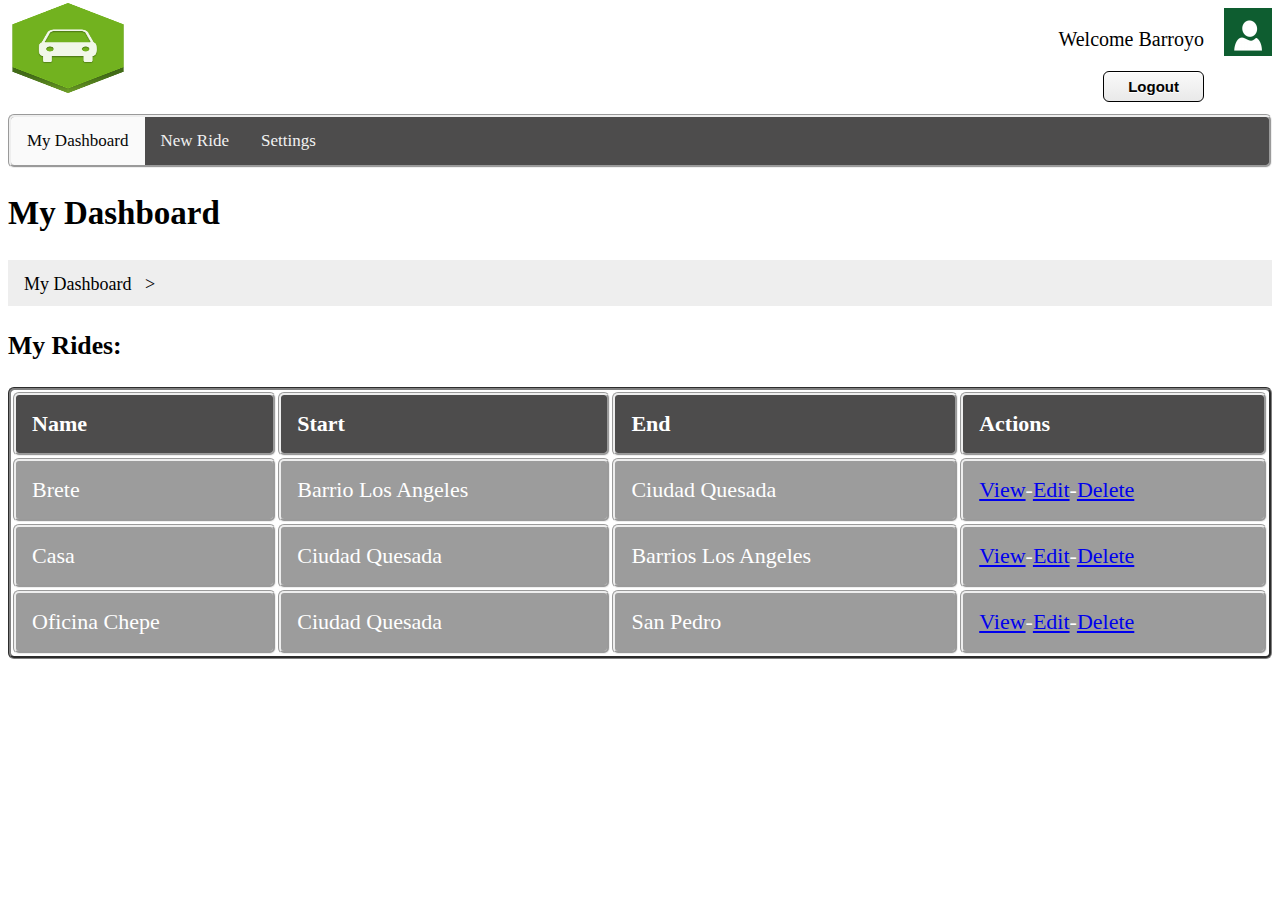
==== dashboard.html @ 7de66856 "Creates Repository" ====
<!DOCTYPE html>
<html lang="en">
    <head>
        <title>My Dashboad - TicoRides</title> 
        <meta charset="UTF-8">
        <meta name="viewport" content="width=device-width, initial-scale=1">
        <link rel="stylesheet" href="styles.css" type="text/css">
    </head>
    <body >
        <div class="container">
            <div class="user">
                <img src="/images/Folders-OS-User-No-Frame-Metro-icon.png" alt="">
            </div>
            <div class="txtUser">
                <p>Welcome Barroyo</p>
                <button class="btnOut"  type="button" onclick="window.location.href='index.html'">
                    Logout
                </button> 
            </div>
            <div>
                <img class="img2" src="/images/car-icon.png" alt="" width="150" height="100">
            </div>
        </div>
        <div class="container">
            <div class="topnav">
                <a class="active" href="">My Dashboard</a>
                <a href="rides.html">New Ride</a>
                <a href="settings.html">Settings</a>
            </div>
            <div>
                <div>
                    <h2>My Dashboard</h2>
                    <ul class="breadcrumb">
                        <li>My Dashboard</li>
                        <li></li>
                    </ul>
                </div>
            </div>
            <section>
                <h3>My Rides:</h3>
                <table class="tbl">
                    <tr>
                        <th>Name</th>
                        <th>Start</th>
                        <th>End</th>
                        <th>Actions</th>
                    </tr>
                    <tr>
                        <td>Brete</td>
                        <td>Barrio Los Angeles</td>
                        <td>Ciudad Quesada</td>
                        <td><a href="view.html">View</a>-<a href="edit.html">Edit</a>-<a href="delete.html">Delete</a></td>
                    </tr>
                    <tr>
                        <td>Casa</td>
                        <td>Ciudad Quesada</td>
                        <td>Barrios Los Angeles</td>
                        <td><a href="view.html">View</a>-<a href="edit.html">Edit</a>-<a href="delete.html">Delete</a></td>
                    </tr>
                    <tr>
                        <td>Oficina Chepe</td>
                        <td>Ciudad Quesada</td>
                        <td>San Pedro</td>
                        <td><a href="view.html">View</a>-<a href="edit.html">Edit</a>-<a href="delete.html">Delete</a></td>
                    </tr>
                </table>
            </section>
        </div>
    </body>
</html>
---- styles.css ----
/*  */
.container {
    display:  contents;
    flex-wrap: wrap;
    font-family: 'Allerta';
    font-size: 22px;
    align-items: center;
    justify-content: center;
}

/* Used to accomodate the image used for the main banner */
.image{
    flex-shrink: 0;
    position: relative;
    top: 10px;
    text-align: center;
    width: 100%;
    height: 100%;
}

.img{
    flex-shrink: 0;
    position: relative;
    top: 5px;
    left: -52px;
}

.img2{
    flex-shrink: 0;
    position: relative;
    top: -10px;
    left: -15px;
}
.user{
    flex-basis: 40%;
    float: right;
    
}

.txtUser{
    font-size: 20px;
    padding-right: 20px;
    float: right;
}

.bd{
    text-align: center;
    align-items: center;
    align-content: center;
    margin: auto;
}

.banner {
    border-radius:6px;
    padding: 10px;
    background: #5b8e18;
    color: white;
    font-size: 30px;
    flex-shrink: 0;
    top: 0;
    left: 0;
}

.btn{   
    box-shadow:inset 0px 1px 0px 0px #ffffff;
	background:linear-gradient(to bottom, #f9f9f9 5%, #e9e9e9 100%);
	background-color:#f9f9f9;
	border-radius:6px;
	border:1px solid #000000;
	cursor:pointer;
    color:#030303;
	font-size:15px;
	font-weight:bold;
	padding:10px 10px;
	text-decoration:none;
	text-shadow:0px 1px 0px #ffffff;
    
}

button.save{   
    box-shadow:inset 0px 1px 0px 0px #ffffff;
	background:linear-gradient(to bottom, #bee49b 5%, #6af348 100%);
	background-color:#f9f9f9;
	border-radius:6px;
	border:1px solid #000000;
	cursor:pointer;
    color:#030303;
	font-size:15px;
	font-weight:bold;
	padding:10px 10px;
	text-decoration:none;
	text-shadow:0px 1px 0px #ffffff;
    margin-left: 100px;
    
}

button.cancel{   
    box-shadow:inset 0px 1px 0px 0px #ffffff;
	background:linear-gradient(to bottom, #eb8d8d 5%, #c73333 100%);
	background-color:#f9f9f9;
	border-radius:6px;
	border:1px solid #000000;
	cursor:pointer;
    color:#030303;
	font-size:15px;
	font-weight:bold;
	padding:10px 10px;
	text-decoration:none;
	text-shadow:0px 1px 0px #ffffff;
    margin-right: 100px;
    margin-left: -270px;
}

button.cancelSet{   
    box-shadow:inset 0px 1px 0px 0px #ffffff;
	background:linear-gradient(to bottom, #eb8d8d 5%, #c73333 100%);
	background-color:#f9f9f9;
	border-radius:6px;
	border:1px solid #000000;
	cursor:pointer;
    color:#030303;
	font-size:15px;
	font-weight:bold;
	padding:10px 10px;
	text-decoration:none;
	text-shadow:0px 1px 0px #ffffff;
    margin-right: 100px;
    margin-left: -5px;
}

.btnRight {
    float: right;
	box-shadow:inset 0px 1px 0px 0px #ffffff;
	background:linear-gradient(to bottom, #f9f9f9 5%, #e9e9e9 100%);
	background-color:#f9f9f9;
	border-radius:6px;
	border:1px solid #000000;
	cursor:pointer;
	color:#030303;
	font-size:15px;
	font-weight:bold;
	padding:6px 24px;
	text-decoration:none;
	text-shadow:0px 1px 0px #ffffff;
}

.btnLeft{
    float: left;    
    box-shadow:inset 0px 1px 0px 0px #ffffff;
	background:linear-gradient(to bottom, #f9f9f9 5%, #e9e9e9 100%);
	background-color:#f9f9f9;
	border-radius:6px;
	border:1px solid #000000;
	cursor:pointer;
    color:#030303;
	font-size:15px;
	font-weight:bold;
	padding:6px 24px;
    
	text-decoration:none;
	text-shadow:0px 1px 0px #ffffff;
}

.btnOut{
    float: right;
	box-shadow:inset 0px 1px 0px 0px #ffffff;
	background:linear-gradient(to bottom, #f9f9f9 5%, #e9e9e9 100%);
	background-color:#f9f9f9;
	border-radius:6px;
	border:1px solid #000000;
	cursor:pointer;
	color:#030303;
	font-size:15px;
	font-weight:bold;
	padding:6px 24px;
	text-decoration:none;
	text-shadow:0px 1px 0px #ffffff;
 
}


.entry{
    border: none;
    margin-left: auto; 
    margin-right: auto;
}

.form-inline{
    border: black solid;
    font-size:42px;
    border-radius: 6px;
    border-width: 2px;
    display: block;
    flex-flow: row wrap;
    align-items: center;
    text-align: center;
}

.form-inline label {
    margin: 5px 10px 5px 10px;
    font-size: xx-large;
}
  
.form-inline input {
    vertical-align: middle;
    margin: 5px 10px 5px 0;
    padding: 10px;
    background-color: #fff;
    border: 1px solid #ddd;
}

.form-inline button{
    padding: 10px 20px;
    margin: 0 0 10px 0;
}

@media (max-width: 800px) {
    .form-inline input {
      margin: 10px 0;
    }
    
    .form-inline {
      flex-direction: column;
      align-items: stretch;
    }
  }

input.big {
    height:180px;
    width: 250px;
}

.search{
    display:block;
    width:100%; 
    border-bottom:1px solid red; 
    margin-top:25px; 
    text-align:center;
}

.tbl{
    width: 100%;
    border-radius:6px;
    border-style: groove;
}

.tbl th{
    background-color: #4d4c4c;
    border-radius:6px;
    border-style: groove;
    text-align: left;
    padding: 16px;
    color: white;
}

.tbl td{
    background-color: #9c9c9c;
    border-radius:6px;
    border-style: groove;
    text-align: left;
    padding: 16px;
    color: white;
}
table.left {
    text-align: left;
}


table.leftB {
    border-top: black solid;
    text-align: left;
}

.topnav {
    border-radius:6px;
    border-style: groove;
    overflow: hidden;
    background-color: #4d4c4c;
}

.topnav a {
    float: left;
    color: #f2f2f2;
    text-align: center;
    padding: 14px 16px;
    text-decoration: none;
    font-size: 17px;
  }
  
  .topnav a:hover {
    background-color: #ddd;
    color: black;
  }
  
  .topnav a.active {
    pointer-events: none;
    background-color: #fafafa;
    color: rgb(7, 7, 7);
  }
  
  ul.breadcrumb {
    padding: 10px 16px;
    list-style: none;
    background-color: #eee;
  }
  ul.breadcrumb li {
    display: inline;
    font-size: 18px;
  }
  ul.breadcrumb li+li:before {
    padding: 8px;
    color: black;
    content: ">\00a0";
  }
  ul.breadcrumb li a {
    color: #0275d8;
    text-decoration: none;
  }
  ul.breadcrumb li a:hover {
    color: #01447e;
    text-decoration: underline;
  }


  .column {
    float: left;
    width: 50%;
    padding: 5px;
    height: 300px; /* Should be removed. Only for demonstration */
  }
  

  .row {
    border-top: solid;
    margin-left:-10px;
    margin-right: 70%;
  }

  /* Clear floats after the columns */
  .row:after {
    float: left;
    content: "";
    display: table;
    clear: both;
  }
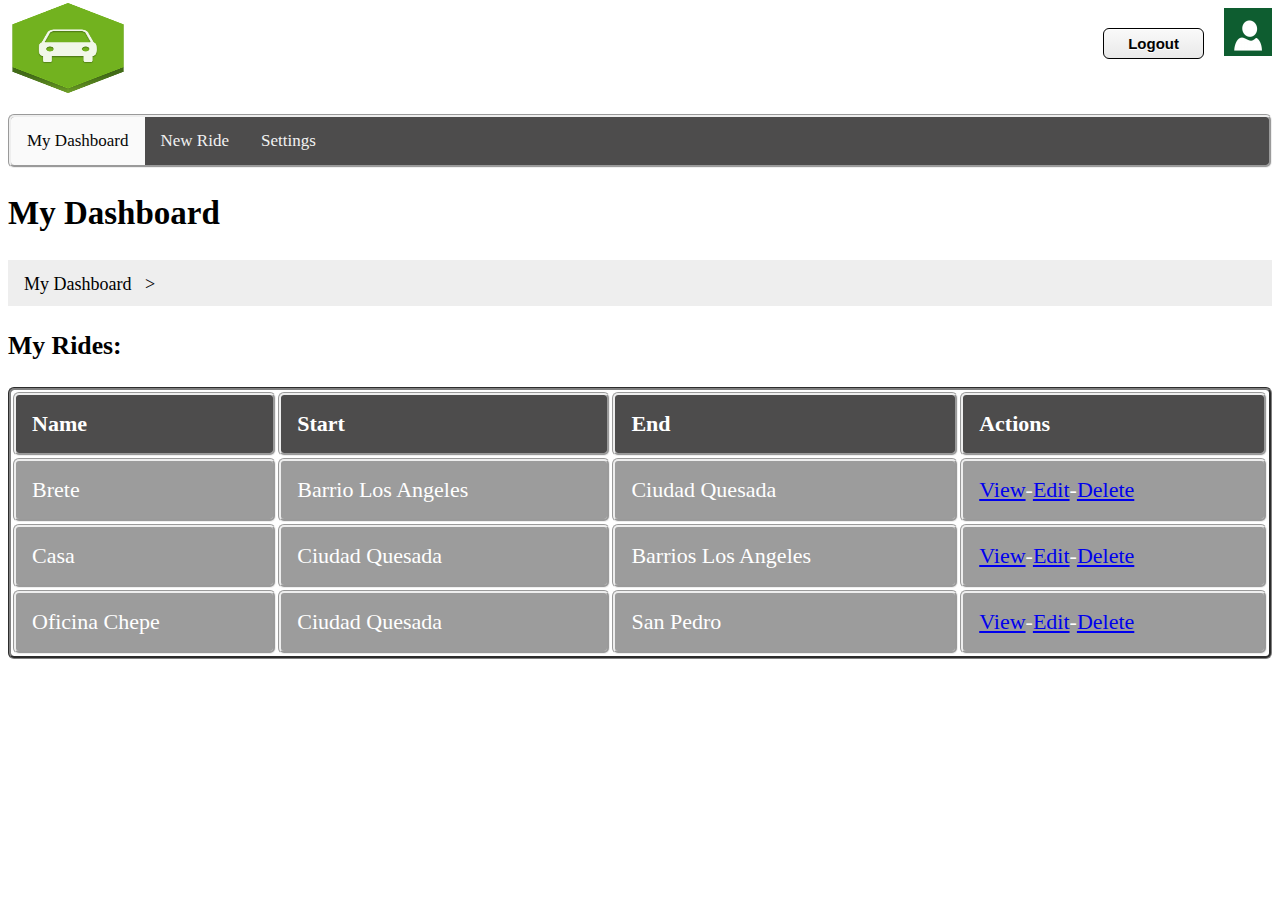
==== commit e59a828a: "Create dashboard.js, update old js and html files" ====
--- a/dashboard.html
+++ b/dashboard.html
@@ -12,7 +12,7 @@
                 <img src="/images/Folders-OS-User-No-Frame-Metro-icon.png" alt="">
             </div>
             <div class="txtUser">
-                <p>Welcome Barroyo</p>
+                <p id="wlcmMessage"></p>
                 <button class="btnOut"  type="button" onclick="window.location.href='index.html'">
                     Logout
                 </button> 
@@ -66,5 +66,7 @@
                 </table>
             </section>
         </div>
+        <script src="https://code.jquery.com/jquery-3.6.1.min.js"></script>
+        <script src="js/dashboard.js"></script>
     </body>
 </html>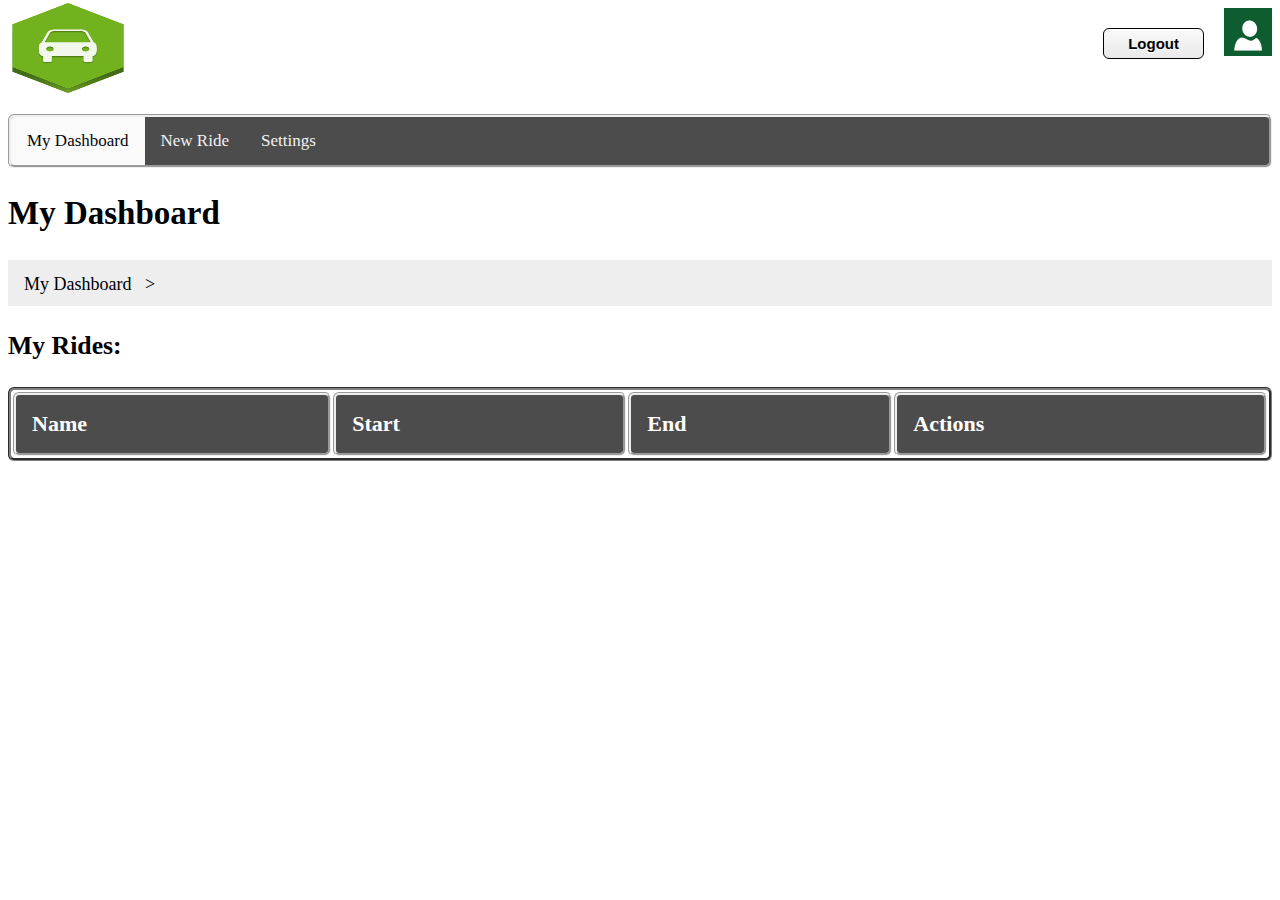
==== commit 94703f82: "Edits styles.css & fixes multiple HMTL files" ====
--- a/dashboard.html
+++ b/dashboard.html
@@ -45,24 +45,6 @@
                         <th>End</th>
                         <th>Actions</th>
                     </tr>
-                    <tr>
-                        <td>Brete</td>
-                        <td>Barrio Los Angeles</td>
-                        <td>Ciudad Quesada</td>
-                        <td><a href="view.html">View</a>-<a href="edit.html">Edit</a>-<a href="delete.html">Delete</a></td>
-                    </tr>
-                    <tr>
-                        <td>Casa</td>
-                        <td>Ciudad Quesada</td>
-                        <td>Barrios Los Angeles</td>
-                        <td><a href="view.html">View</a>-<a href="edit.html">Edit</a>-<a href="delete.html">Delete</a></td>
-                    </tr>
-                    <tr>
-                        <td>Oficina Chepe</td>
-                        <td>Ciudad Quesada</td>
-                        <td>San Pedro</td>
-                        <td><a href="view.html">View</a>-<a href="edit.html">Edit</a>-<a href="delete.html">Delete</a></td>
-                    </tr>
                 </table>
             </section>
         </div>
--- a/styles.css
+++ b/styles.css
@@ -90,8 +90,8 @@
 	padding:10px 10px;
 	text-decoration:none;
 	text-shadow:0px 1px 0px #ffffff;
-    margin-left: 100px;
-    
+    margin-right: 100px;
+    margin-left: -5px;
 }
 
 button.cancel{   
@@ -108,7 +108,7 @@
 	text-decoration:none;
 	text-shadow:0px 1px 0px #ffffff;
     margin-right: 100px;
-    margin-left: -270px;
+    margin-left: -5px;
 }
 
 button.cancelSet{   
